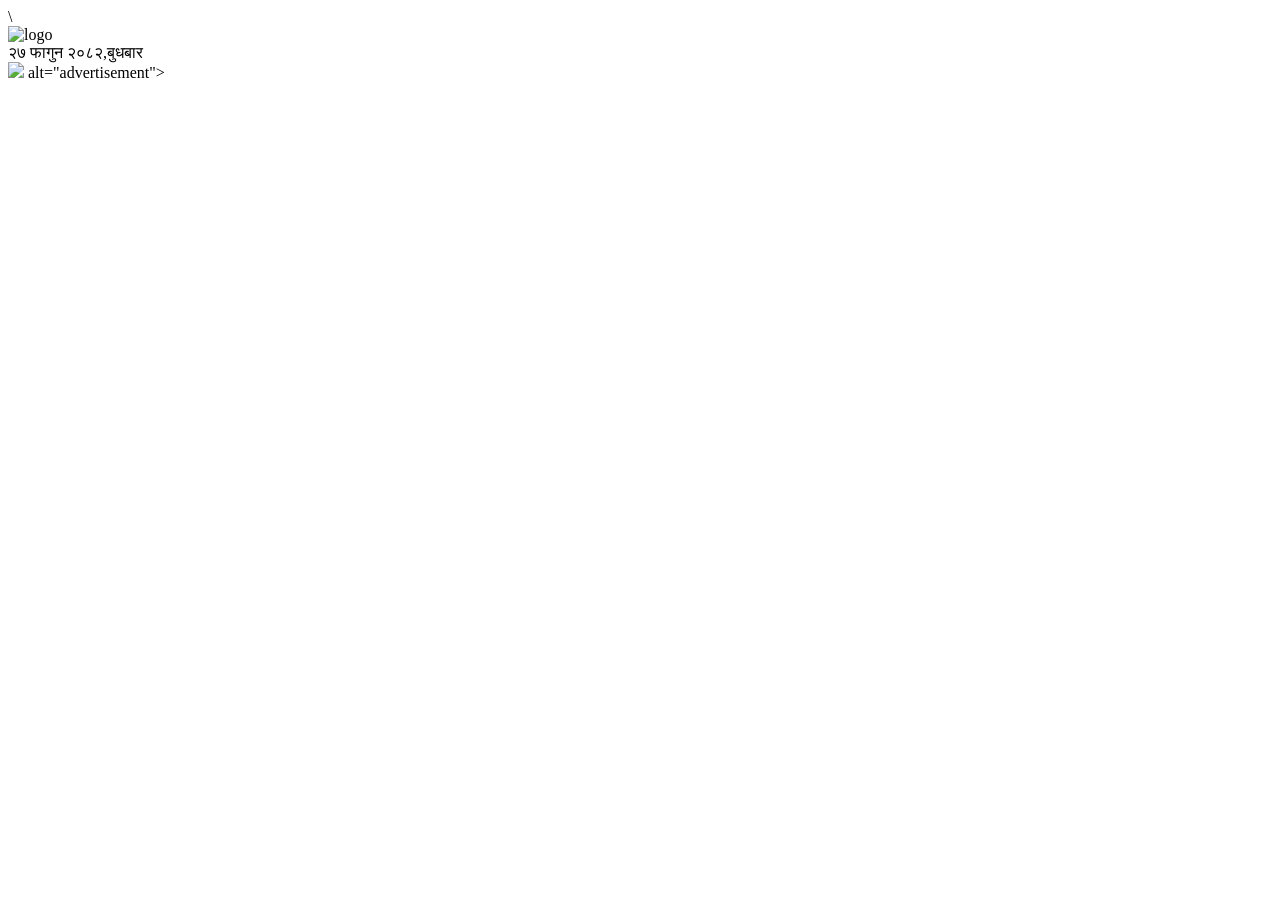
==== index.html @ 2160a9c6 "fjgfjfhj" ====
<!DOCTYPE html>
<html lang="en">
<head>
    <meta charset="UTF-8">
    <meta name="viewport" content="width=device-width, initial-scale=1.0">
    <title>Onlinekhabar</title>
</head>
<body>
    <div class="top-header">\
        <div class="logo">
            <img src="/main-logo-new.svg" alt="logo">  
        </div>
        <div class="date">
            २७ फागुन २०८२,बुधबार
        </div>
        <div class="advertise">
            <img src="/Online Khabar – No 1 News Portal from Nepal in Nepali. – No 1 News Portal from Nepal in Nepali._files/"> alt="advertisement">
        </div>
    </div>
</body>
</html>
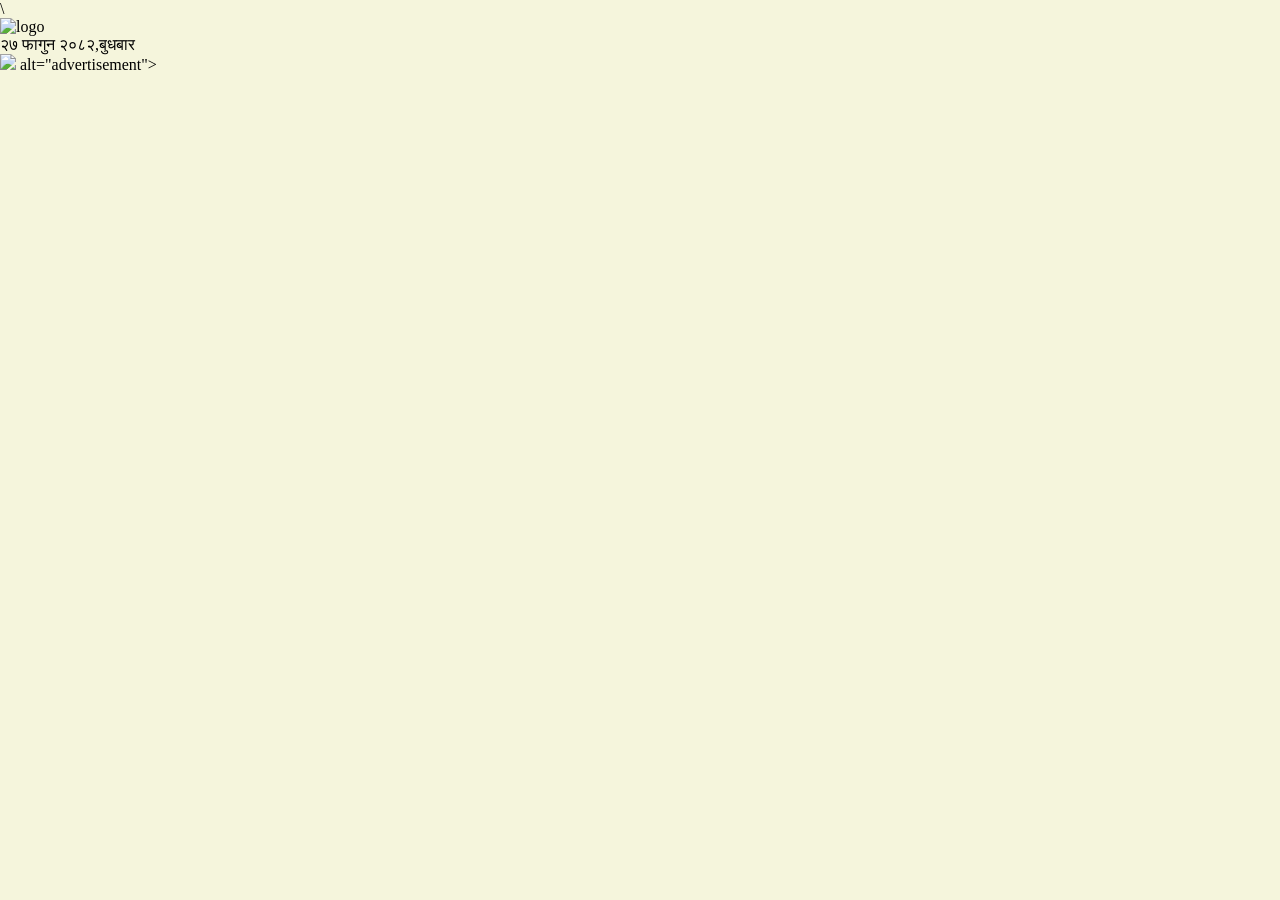
==== commit f2590635: "first update" ====
--- a/index.html
+++ b/index.html
@@ -4,6 +4,7 @@
     <meta charset="UTF-8">
     <meta name="viewport" content="width=device-width, initial-scale=1.0">
     <title>Onlinekhabar</title>
+    <link rel="stylesheet" href="style.css">
 </head>
 <body>
     <div class="top-header">\
--- a/style.css
+++ b/style.css
@@ -0,0 +1,10 @@
+*{
+    padding:0;
+    margin:0;
+}
+body{
+    background-color:beige
+}
+.top header{
+    background-color:bisque
+}
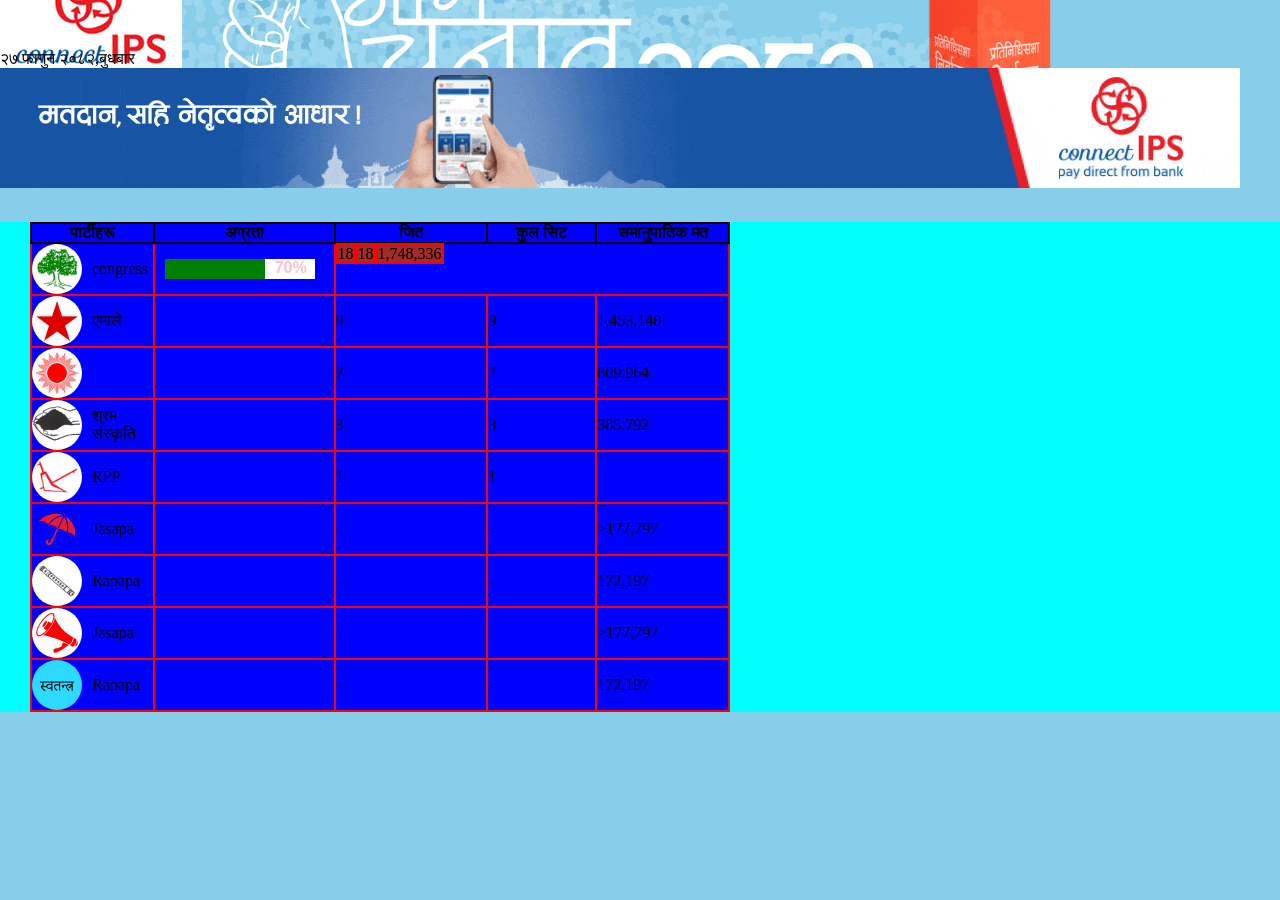
==== commit 062a2a93: "table" ====
--- a/index.html
+++ b/index.html
@@ -7,21 +7,118 @@
     <link rel="stylesheet" href="style.css">
 </head>
 <body>
-    <div class="top-header">\
+    <div class="top-header">
         <div class="logo">
-            <img src="/main-logo-new.svg" alt="logo">  
+            <img src="Images/election-header-banner-client.png" alt="logo">  
         </div>
         <div class="date">
             २७ फागुन २०८२,बुधबार
         </div>
         <div class="advertise">
-            <img src="/Online Khabar – No 1 News Portal from Nepal in Nepali. – No 1 News Portal from Nepal in Nepali._files/"> alt="advertisement">
-        </div>
+            <img src="Images/1240-120.gif" alt="advertisement">
     </div>
-</body>
-</html>
+</div>
+<div class="election">
+    <table class="etable">
+        
+        <tr> <th>पार्टीहरू</th>
+            <th>अग्रता</th>
+            <th>जित</th>
+            <th>कुल सिट</th>
+            <th>समानुपातिक मत</th>
+        </tr>
+      
+        
+            <tr>
+                <td class="esymbol">   
+                 <div class="logo">
+            <img src="Images/Congress.jpg" alt=congress> congress</div> </td>
+                <td> <div class="relative"> <span class="perc">70%</span>
+                    <div class="absolute"></div>
+                </div></td>
+               
+                <td class="ab">18</td>
+                <td class="ab">18</td>
+                <td class="ab">1,748,336</td>
+            </tr>
+            <tr>
+                <td class="esymbol">   
+                 <div class="logo">
+            <img src="Images/Nepali-Communist-party.jpg" alt="surya">एमाले </div> </td>
+                <td><div class="bar red"></div></td>
+                <td>9</td>
+                <td>9</td>
+                <td>1,453,140 </td>
+            </tr>
+            <tr>
+             <td class="esymbol">   
+                 <div class="logo">
+            <img src="Images/UML.jpg" alt=नेकपा> </div> </td>
+                <td><div class="bar peach"></div></td>
+                <td>7</td>
+                <td>7</td>
+                <td>809,964</td>
+            </tr>
+            <tr>
+                             <td class="esymbol">   
+                 <div class="logo">
+            <img src="Images/Shram-Sanskriti-party.jpg" alt="mato"> श्रम संस्कृति </div> </td>
+                <td><div class="bar gray"></div></td>
+                <td>3</td>
+                <td>3</td>
+                <td>385,792</td>
+            </tr>
+            <tr>
+              <td class="esymbol">   
+                 <div class="logo">
+            <img src="Images/RPP.jpg" alt="logo"> RPP </div> </td>
+            <td><div class="bar yellow"></div></td>
+            <td>1</td>
+            <td>1</td>
+            </tr>
+            <tr>
+              <td class="esymbol">   
+                 <div class="logo">
+            <img src="Images/Jasapa.png" alt="logo"> Jasapa</div> </td>
+               <td><div class="bar green"></div></td>
+               <td>-</td>
+               <td>-</td>
+               <td>>177,797</td>
+            </tr>
+            <tr>
+                <td class="esymbol">   
+                 <div class="logo">
+            <img src="Images/last.jpg" alt="रापपा">Rapapa</div> </td>
+                <td><div class="bar mint"></div></td>
+                <td>-</td>
+                <td>-</td>
+                <td>172,197</td>
+            </tr>
+           <tr>
+              <td class="esymbol">   
+                 <div class="logo">
+            <img src="Images/Janamat-1.jpg" alt="logo"> Jasapa</div> </td>
+               <td><div class="bar green"></div></td>
+               <td>-</td>
+               <td>-</td>
+               <td>>177,797</td>
+            </tr>
+            <tr>
+                <td class="esymbol">   
+                 <div class="logo">
+            <img src="Images/swatantra.png" alt="रापपा">Rapapa</div> </td>
+                <td><div class="bar mint"></div></td>
+                <td>-</td>
+                <td>-</td>
+                <td>172,197</td>
+            </tr>
+    </table>
+    </div>
+    </body>
+    </html>
 
 
 
 
 
+
--- a/style.css
+++ b/style.css
@@ -3,8 +3,73 @@
     margin:0;
 }
 body{
-    background-color:beige
+    background-color:skyblue
 }
 .top header{
-    background-color:bisque
+    background-color:rgb(255, 255, 255)
+}
+.election 
+{
+    background-color: aqua;
+}
+.etable{
+    width: 700px;
+    height: 700px;
+    margin-top: 30px;
+    margin-left: 30px;
+    background-color: blue;
+    height:100px;
+    border-collapse:collapse ;
+}
+.esymbol img{
+    width:50px;
+    height:50px;
+    border-radius:50px;
+}
+
+
+.logo{
+    display: flex;
+    align-items: center;
+    gap: 10px;
+    height: 50px;
+    width: 50px;
+}
+
+.etable th{
+    width: 200px;
+    border: 2px  solid black;
+}
+.etable tr,td {
+    border: 2px solid red;
+}
+
+.relative{
+    position: relative;
+    height: 20px;
+    width: 150px;
+    background-color: white;
+    margin-left: 10px;
+}
+.perc{
+    margin-left: 110px;
+    color: pink;
+    font-weight: bold;
+    font-size: 16px;
+    font-family: 'Lucida Sans', 'Lucida Sans Regular', 'Lucida Grande', 'Lucida Sans Unicode', Geneva, Verdana, sans-serif;
+}
+.absolute{
+    position: absolute;
+    height: 20px;
+    width: 100px;
+    left:0px;
+    top: 0px;
+    background-color: green;
+}
+
+ .ab  {
+    background-color: brown;
+    display: inline;
+    justify-content: center; 
+    /*  How to make td on each th.  */
 }
